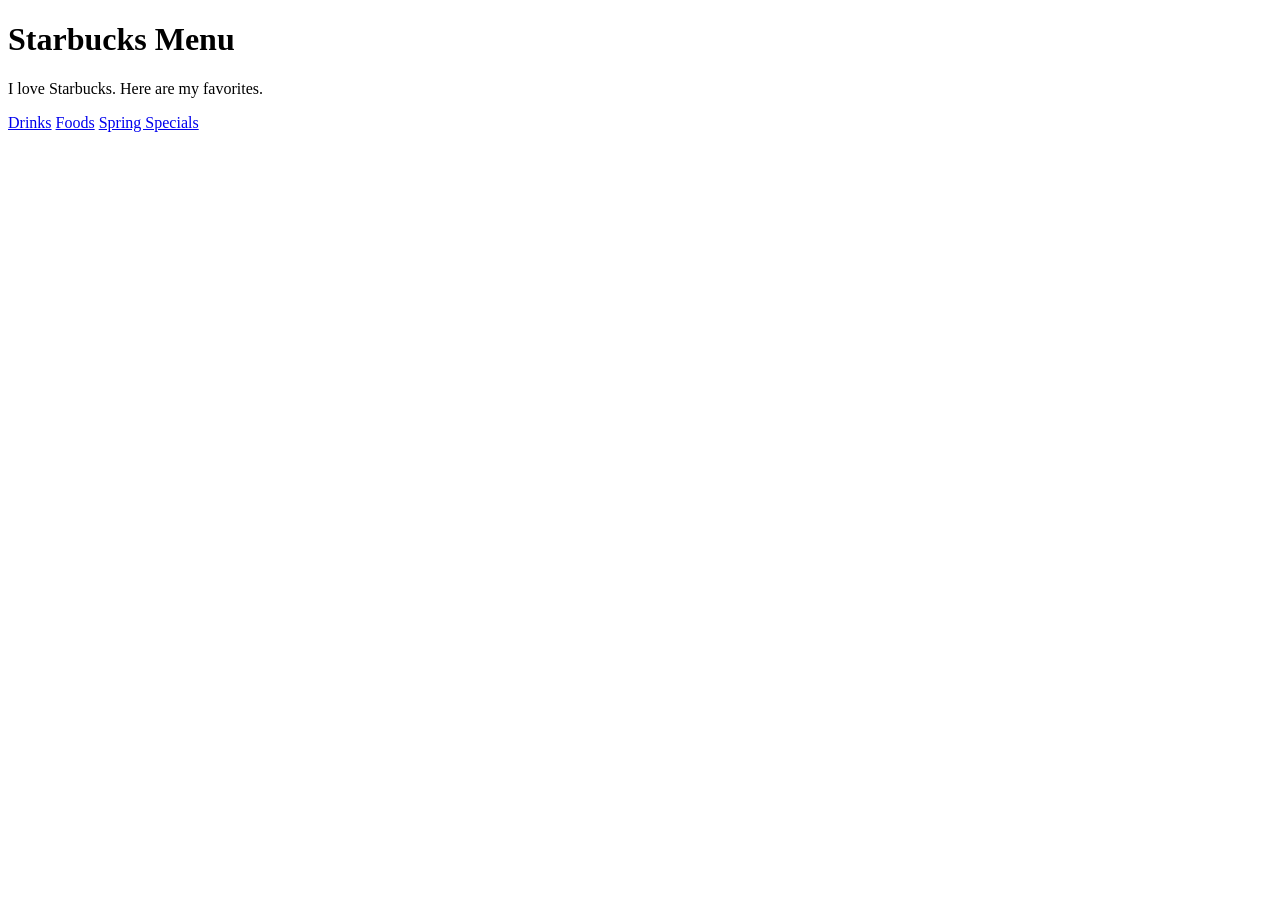
==== index.html @ 31aa90ad "Add files via upload" ====
<!DOCTYPE html>
<html>
<head>
	<title>Starbucks Menu</title>
</head>
<body>
	<h1>Starbucks Menu</h1>

	<p>I love Starbucks. Here are my favorites.</p>

	
	</table>

	<a href="drinks.html">Drinks</a>
	<a href="food.html">Foods</a>
	<a href="springspecials.html">Spring Specials</a>


</body>
</html>
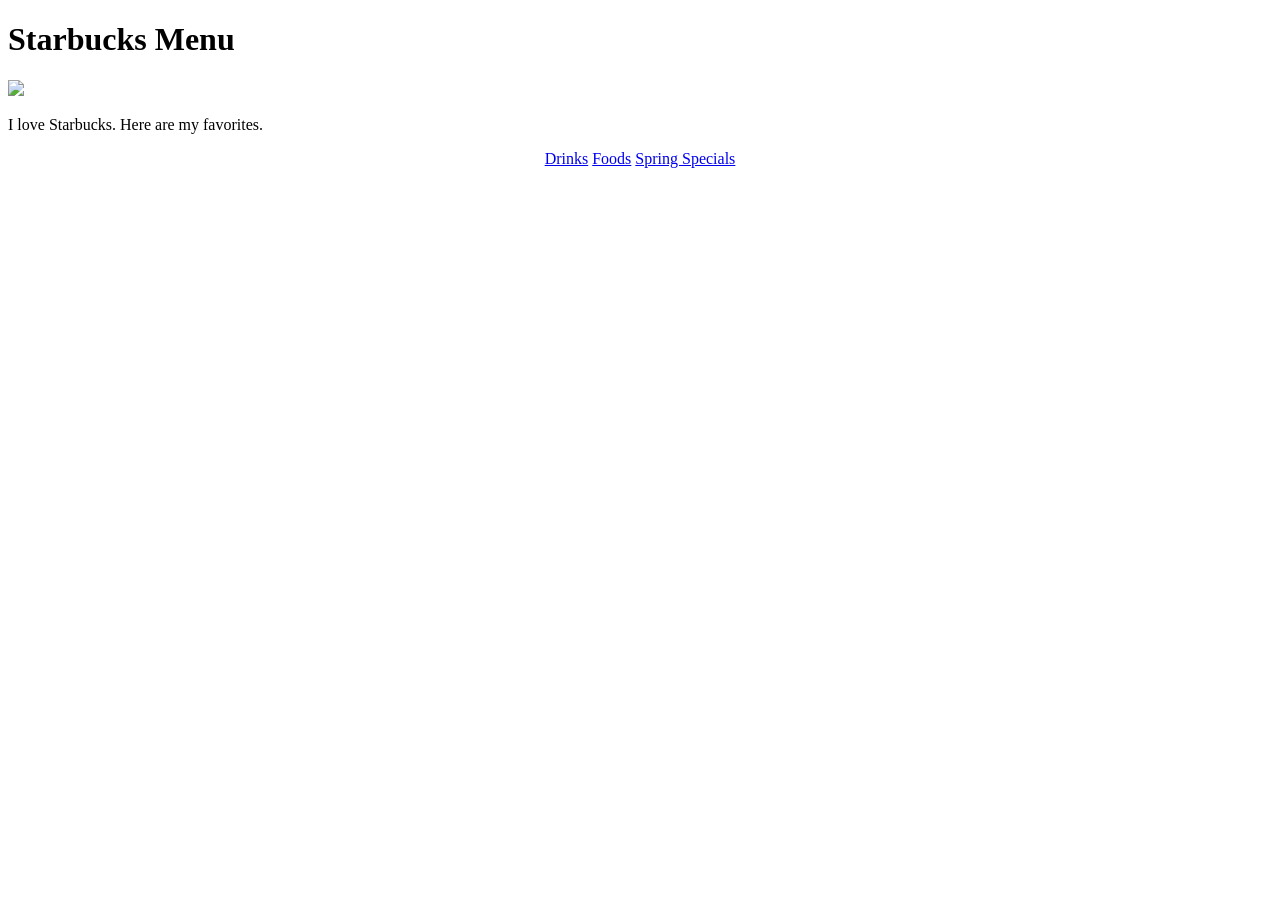
==== commit 9de2cbdc: "Add files via upload" ====
--- a/index.html
+++ b/index.html
@@ -1,19 +1,25 @@
+
+
 <!DOCTYPE html>
 <html>
 <head>
+<link href="style.css" type="text/css" rel="stylesheet"/>
 	<title>Starbucks Menu</title>
 </head>
-<body>
+
+<body id="indexpage"> 
 	<h1>Starbucks Menu</h1>
+	<td><img src="starbuckLogo.png"></td>
 
 	<p>I love Starbucks. Here are my favorites.</p>
 
 	
 	</table>
 
-	<a href="drinks.html">Drinks</a>
+	<center> <a href="drinks.html">Drinks</a>
 	<a href="food.html">Foods</a>
 	<a href="springspecials.html">Spring Specials</a>
+</center>
 
 
 </body>
